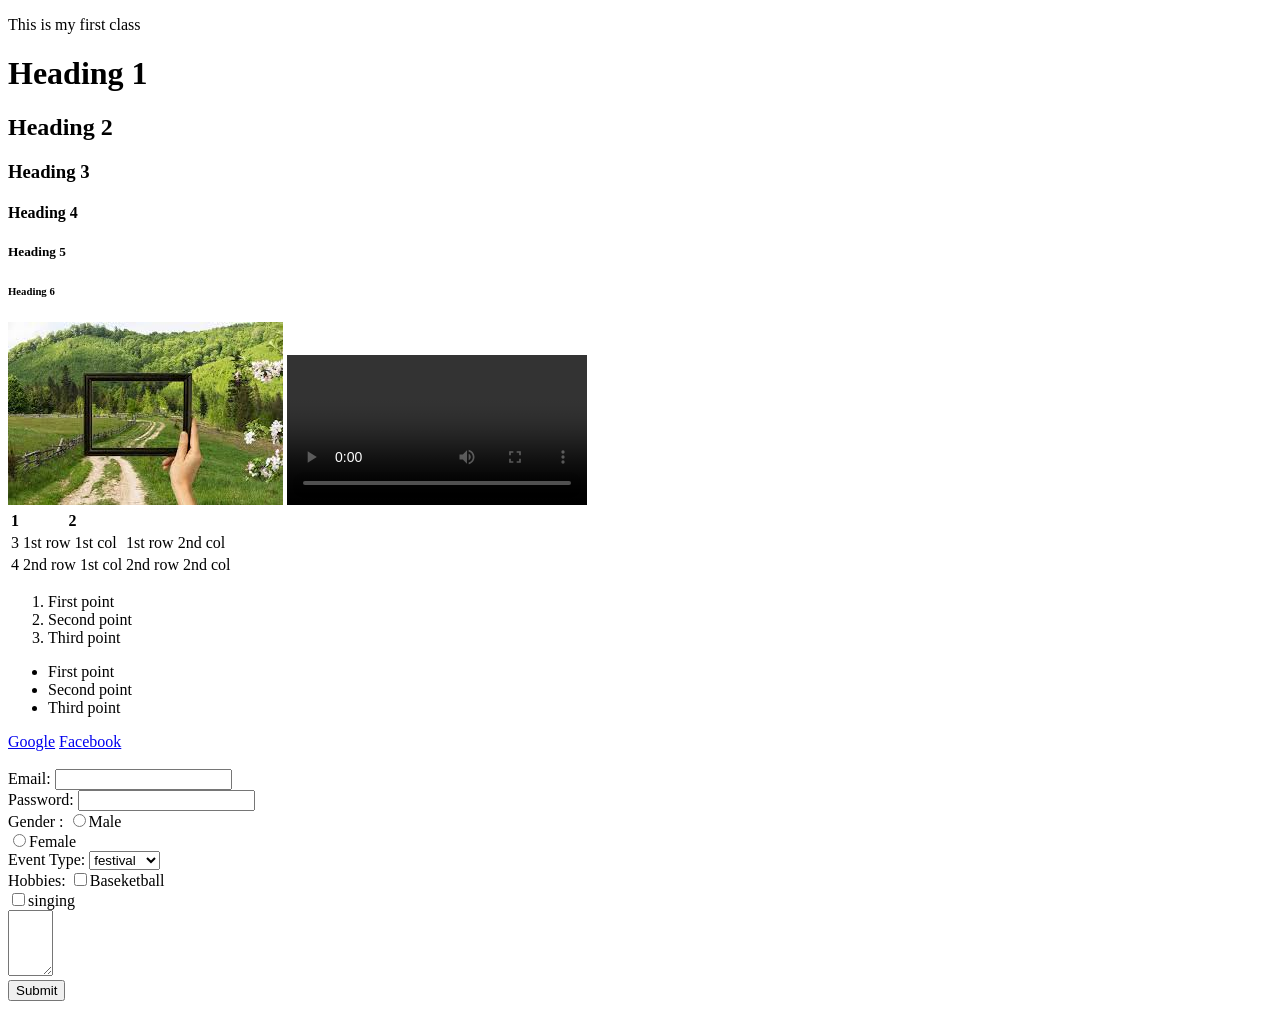
==== demo.html @ ad1a51f2 "first commit" ====
<!DOCTYPE html>
<html>
    <head>
        <title>My Website</title>
    </head>
    <body>
        <p>This is my first class</p>
        <h1>Heading 1</h1>
        <h2>Heading 2</h2>
        <h3>Heading 3</h3>
        <h4>Heading 4</h4>
        <h5>Heading 5</h5>
        <h6>Heading 6</h6>
        <img src="picture2.jfif" alt="picture2">
        <video controls>
            <source src = "car.mp4.mp4" type="video/mp4">
        </video>
        <table>
            <tr>
                <th>1</th>
                <th>2</th>

            </tr>
            <tr>
                <td>3</td>
                <td>1st row 1st col</td>
                <td>1st row 2nd col</td>
            </tr>
            <tr>
                <td>4</td>
                <td>2nd row 1st col</td>
                <td>2nd row 2nd col</td>
            </tr>
        </table>
        <ol>
            <li>First point</li>
            <li>Second point</li>
            <li>Third point</li>
        </ol>
        <ul>
            <li>First point</li>
            <li>Second point</li>
            <li>Third point</li>
        </ul>
        <header> </header>
        <footer> </footer>
        <nav>
            <a href="https://www.google.com">Google</a>
            <a href="https://www.facebook.com">Facebook</a>
        </nav>
        <br>
        <form>
            <label> Email:</label>
            <input type="email"><br>
            <label> Password: </label>
            <input type ="password"><br>
            <label> Gender :</label>
            <input type="radio" name="gender">Male<br>
            <input type="radio" name="gender">Female<br>
            <label> Event Type: </label>
            <select>
                <option>festival</option>
                <option>Birthday</option>
                <option>others</option>
            </select><br>
            <label>Hobbies: </label>
            <input type="checkbox" name="hobbies">Baseketball<br>
            <input type="checkbox" name="hobbies">singing<br>
            <textarea rows="4" cols="3"></textarea><br>
            <button>Submit</button>
        </form>
    </body>

</html>
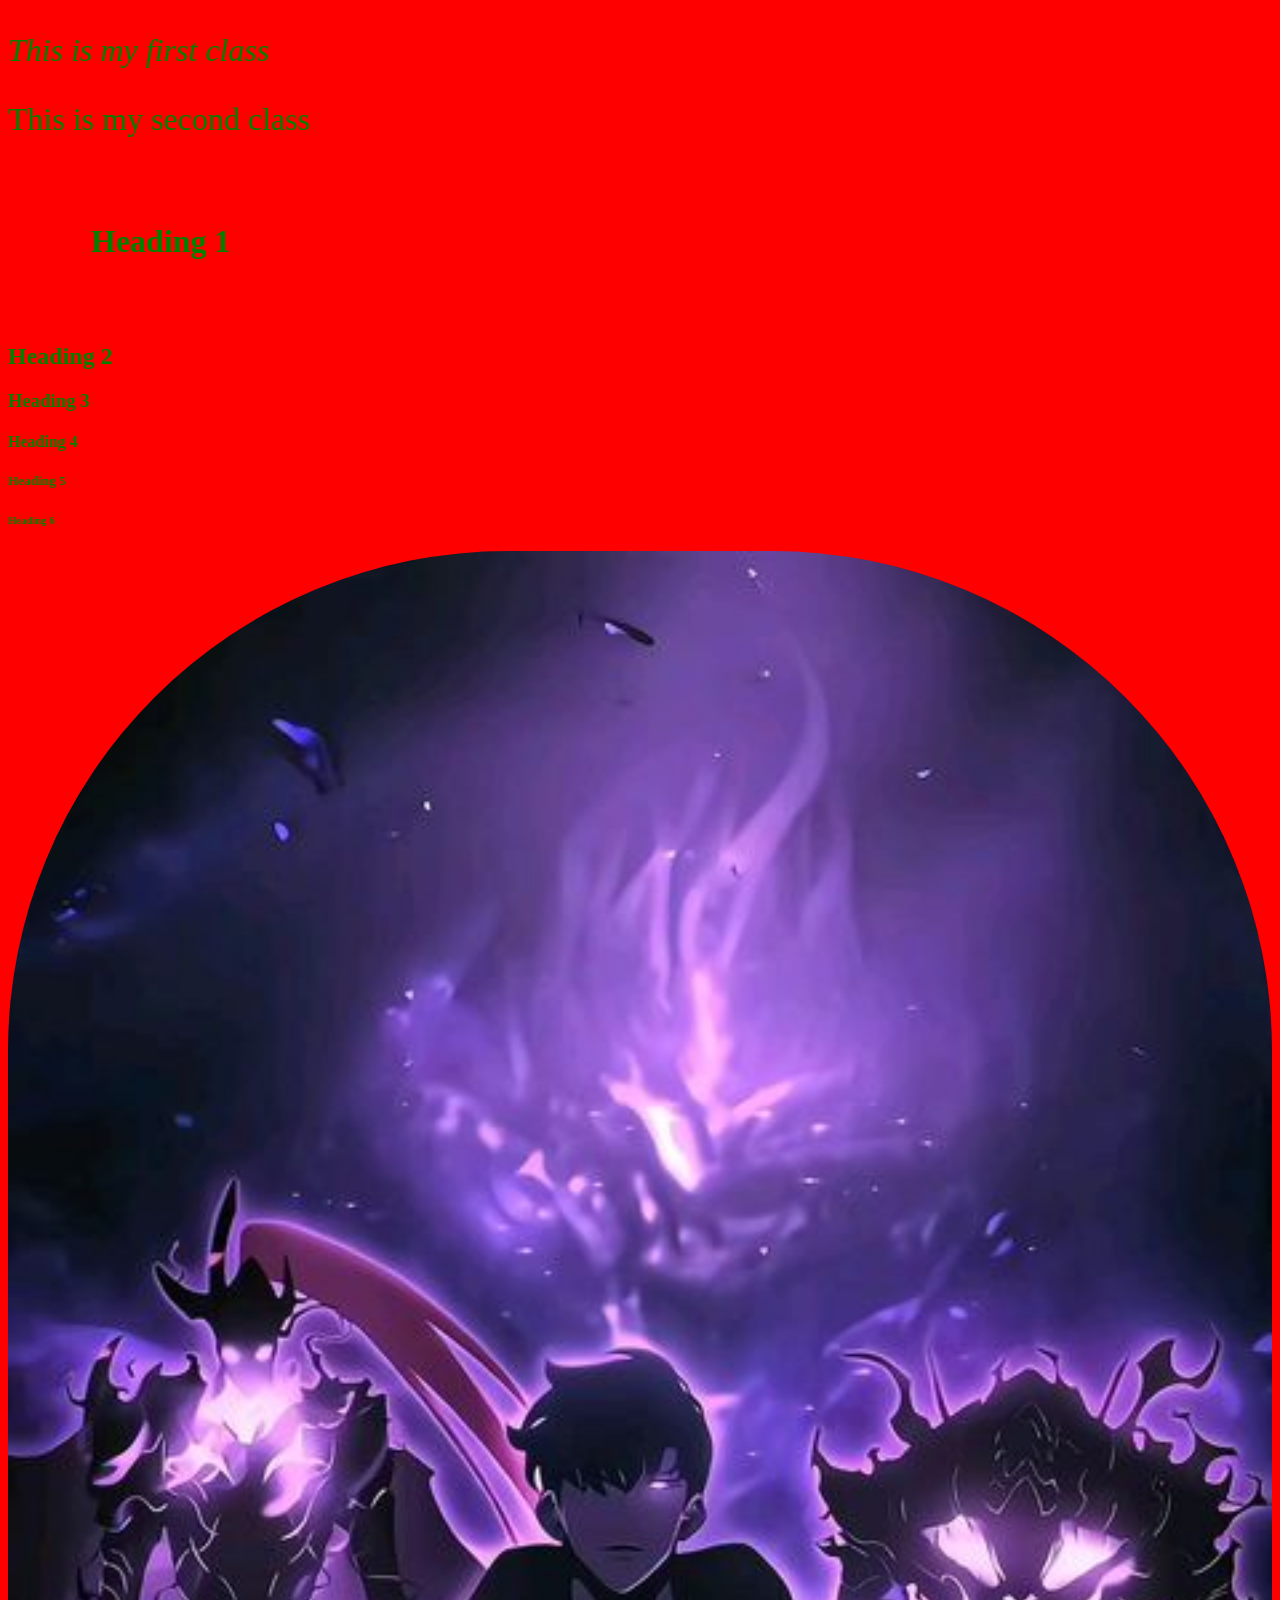
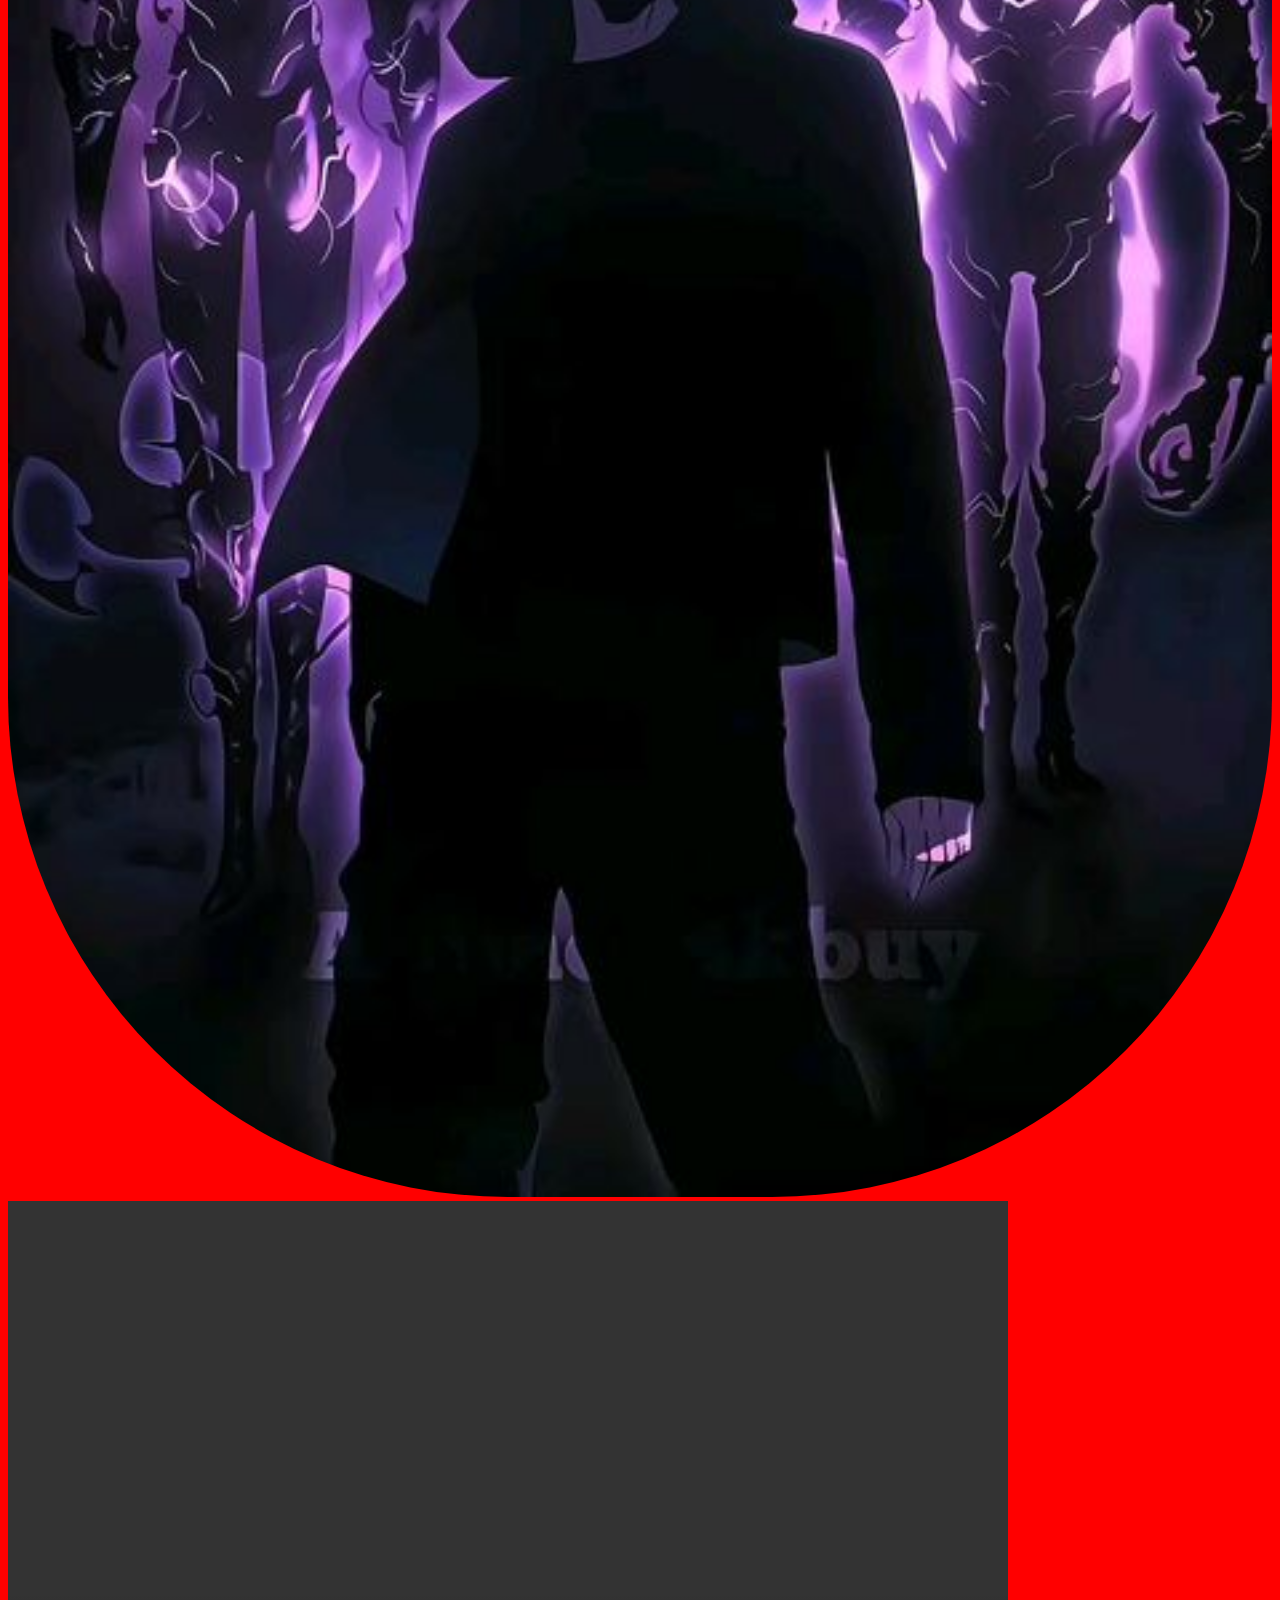
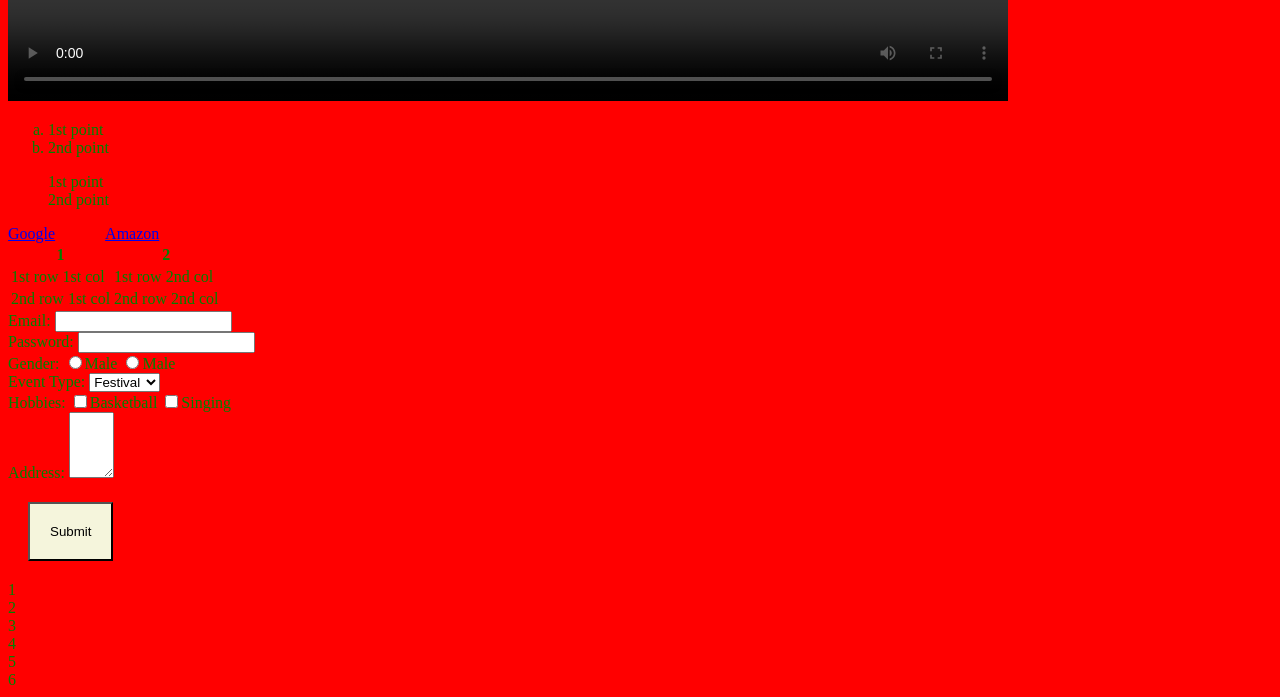
==== commit 7f1bfd5d: "Responsive Design" ====
--- a/demo.html
+++ b/demo.html
@@ -1,74 +1,86 @@
 <!DOCTYPE html>
 <html>
     <head>
+        <meta name="viewport"
+        content="width=device-width,
+        initial-scale=1.0">
         <title>My Website</title>
+        <link rel="stylesheet" href="demo.css">
     </head>
     <body>
-        <p>This is my first class</p>
+        <p id="p1" class ="group">This is my first class</p>
+        <p id="p2" class="group">This is my second class</p> 
         <h1>Heading 1</h1>
         <h2>Heading 2</h2>
         <h3>Heading 3</h3>
         <h4>Heading 4</h4>
         <h5>Heading 5</h5>
         <h6>Heading 6</h6>
-        <img src="picture2.jfif" alt="picture2">
+        <div>
+            <img src="sung.jfif"><br>
+        </div>
+        <div>
         <video controls>
-            <source src = "car.mp4.mp4" type="video/mp4">
-        </video>
+            <source src = "girl.mp4" type="video/mp4">
+        </video> 
+        </div>
+        <ol>
+            <li>1st point</li>
+            <li>2nd point</li>
+        </ol>
+        <ul>
+            <li>1st point</li>
+            <li>2nd point</li>
+        </ul>
+        <header></header>
+        <footer></footer>
+        <nav>
+            <a href="https://google.com">Google</a>
+            <a href="https://amazon.in">Amazon</a>
+        </nav>
         <table>
             <tr>
                 <th>1</th>
                 <th>2</th>
-
             </tr>
             <tr>
-                <td>3</td>
                 <td>1st row 1st col</td>
                 <td>1st row 2nd col</td>
             </tr>
             <tr>
-                <td>4</td>
                 <td>2nd row 1st col</td>
                 <td>2nd row 2nd col</td>
             </tr>
         </table>
-        <ol>
-            <li>First point</li>
-            <li>Second point</li>
-            <li>Third point</li>
-        </ol>
-        <ul>
-            <li>First point</li>
-            <li>Second point</li>
-            <li>Third point</li>
-        </ul>
-        <header> </header>
-        <footer> </footer>
-        <nav>
-            <a href="https://www.google.com">Google</a>
-            <a href="https://www.facebook.com">Facebook</a>
-        </nav>
-        <br>
         <form>
-            <label> Email:</label>
-            <input type="email"><br>
-            <label> Password: </label>
-            <input type ="password"><br>
-            <label> Gender :</label>
-            <input type="radio" name="gender">Male<br>
-            <input type="radio" name="gender">Female<br>
-            <label> Event Type: </label>
+            <label>Email: </label>
+            <input type = "email"><br>
+            <label>Password: </label>
+            <input type = "password"><br>
+            <label>Gender: </label>
+            <input type = "radio" name = "gender">Male
+            <input type = "radio" name = "gender">Male<br>
+            <label>Event Type: </label>
             <select>
-                <option>festival</option>
+                <option>Festival</option>
                 <option>Birthday</option>
-                <option>others</option>
+                <option>Other</option>
             </select><br>
             <label>Hobbies: </label>
-            <input type="checkbox" name="hobbies">Baseketball<br>
-            <input type="checkbox" name="hobbies">singing<br>
-            <textarea rows="4" cols="3"></textarea><br>
+            <input type = "checkbox" name = "hobbies">Basketball
+            <input type = "checkbox" name = "hobbies">Singing<br>
+            <label>Address: </label>
+            <textarea rows = "4" cols = "3"></textarea><br>
             <button>Submit</button>
+            <div></div>
         </form>
+        <div class="grid">
+            <div id="one"> 1</div>
+            <div id="two">2</div>   
+            <div id="three">3</div>
+            <div id="four">4</div>
+            <div id="five">5</div>    
+            <div id="six">6</div> 
+        </div>
     </body>
-
 </html>
--- a/demo.css
+++ b/demo.css
@@ -0,0 +1,88 @@
+body {
+    color: green;
+    background-color: red;
+}
+
+/* p {
+    font-size: xx-large;
+    font-family: 'Times New Roman', Times, serif;
+    font-style: italic;
+} */
+
+img {
+    height:auto;
+    width: 100%;
+    border-radius: 500px;
+}
+
+@media (max-width:600px){
+    img{
+        height:auto;
+        width: 100px;
+    }
+}
+
+
+video {
+    height: 500px;
+    width: 1000px;
+}
+
+ol {
+    list-style-type: lower-alpha;
+}
+
+ul {
+    list-style-type: none;
+}
+
+button {
+    background-color: beige;
+    padding: 20px;
+    margin: 20px;
+}
+
+button:hover {
+    background-color: green;
+}
+
+h1 {
+    padding: 50px;
+    border: 3px solid red;
+    margin: 30px;
+}
+
+nav {
+    display: flex;
+    flex-direction: column;
+    gap: 20px;
+}
+@media(min-width:1024px){
+    nav{
+        display: flex;
+        flex-direction: row;
+        gap: 50px;
+    }
+}
+#p1 {
+    font-style: italic;
+}
+
+#p2 {
+    font-style: normal;
+}
+
+.group {
+    font-size: xx-large;
+}
+
+.grid {
+    display: grid;
+    grid-template-rows: minmax();
+}
+@media(max-width:600px){
+    .grid{
+        display: grid;
+    }
+}
+    
